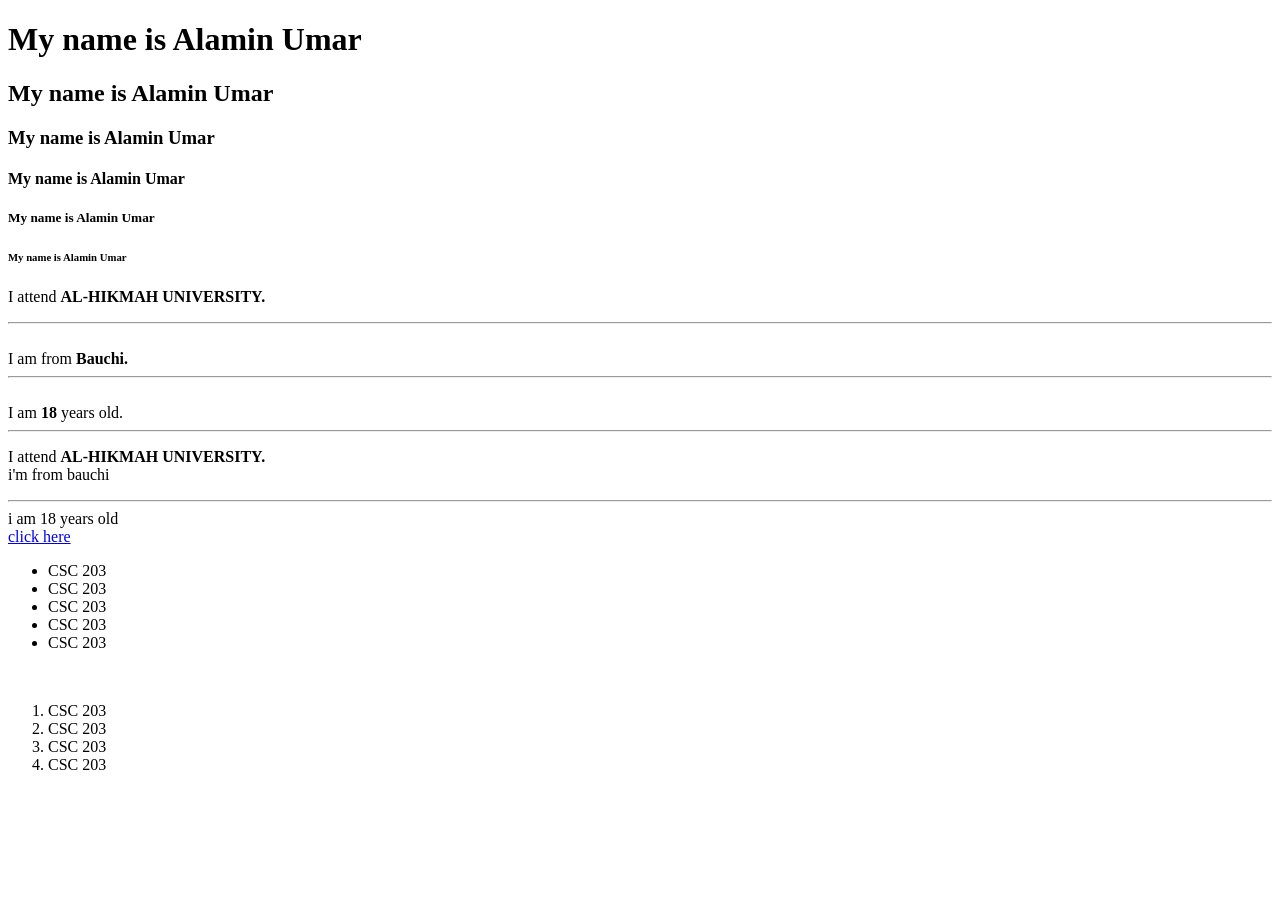
==== index.html @ 8be4a78a "added my html file" ====
<!DOCTYPE html>
<html lang="en">
<head>
    <meta charset="UTF-8">
    <meta name="viewport" content="width=device-width, initial-scale=1.0">
    <title>intro_html</title>
</head>
<body>
    <h1>My name is Alamin Umar</h1>
    <h2>My name is Alamin Umar</h2>
    <h3>My name is Alamin Umar</h3>
    <h4>My name is Alamin Umar</h4>
    <h5>My name is Alamin Umar</h5>
    <h6>My name is Alamin Umar</h6>
    <p>I attend <strong>AL-HIKMAH UNIVERSITY.</strong><hr><br> I am from <strong>Bauchi.</strong><hr><br> I am <strong>18</strong> years old. <hr></p>
    <p>I attend <strong>AL-HIKMAH UNIVERSITY.</strong><br>i'm from bauchi<hr>i am 18 years old <br>
       <a href="https://youtu.be/Iuw62tHiEWc?si=KpKaJ7KXu45-e29v">click here</a> </p>
    <ul>
        <li>CSC 203</li>
        <li>CSC 203</li>
        <li>CSC 203</li>
        <li>CSC 203</li>
        <li>CSC 203</li>
    </ul>
    <br>
    <ol>
        <li>CSC 203</li>
        <li>CSC 203</li>
        <li>CSC 203</li>
        <li>CSC 203</li>
    </ol>
    
</body>
</html>
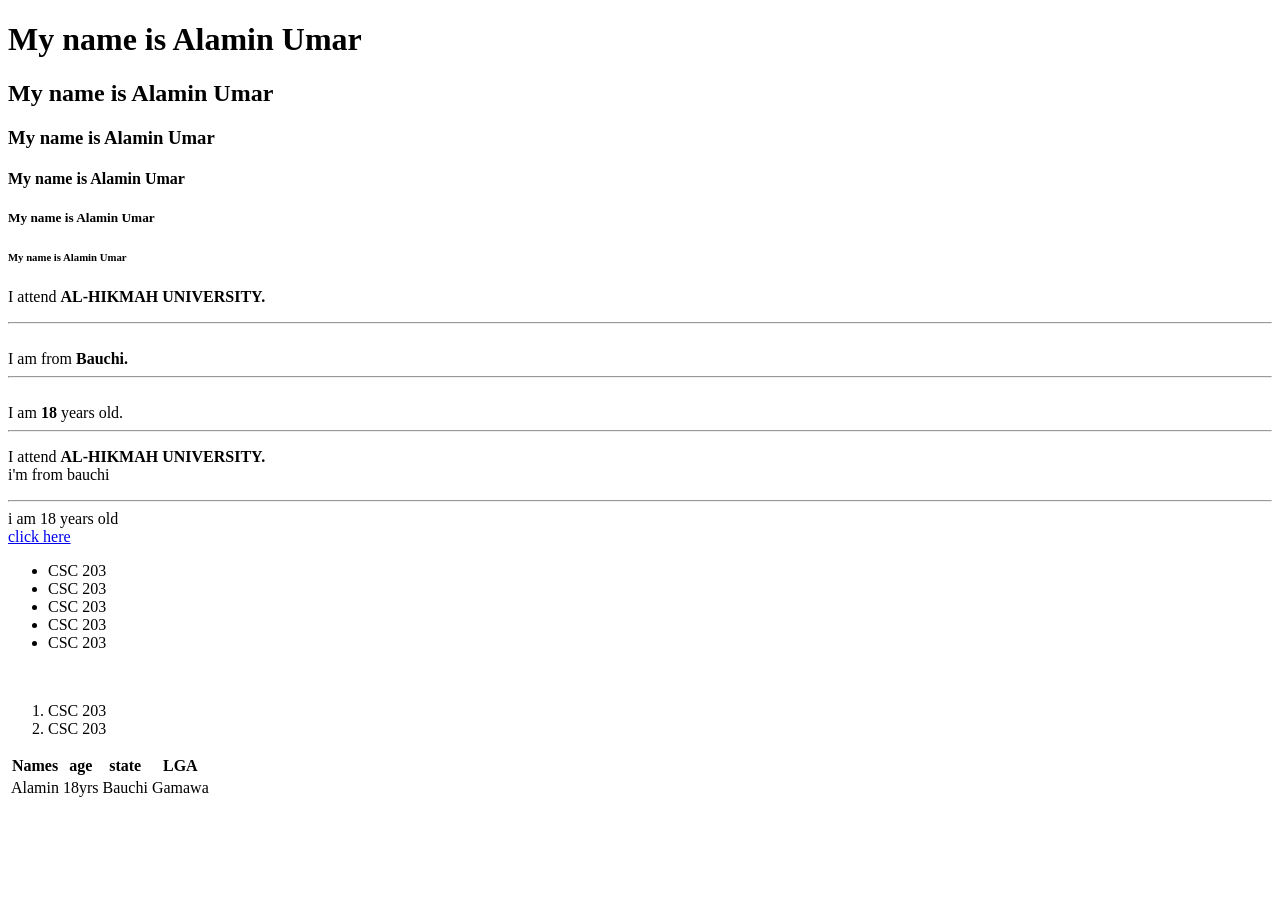
==== commit 76ced313: "added table in my file" ====
--- a/index.html
+++ b/index.html
@@ -26,9 +26,22 @@
     <ol>
         <li>CSC 203</li>
         <li>CSC 203</li>
-        <li>CSC 203</li>
-        <li>CSC 203</li>
     </ol>
-    
+    <table>
+        <tr>
+         <th>Names</th>
+         <th>age</th>
+         <th>state</th>
+         <th>LGA</th>
+        </tr>
+
+        <tr>
+         <td>Alamin</td>
+         <td>18yrs</td>
+         <td>Bauchi</td>
+         <td>Gamawa</td>
+    </tr>
+    </table>
+                
 </body>
 </html>
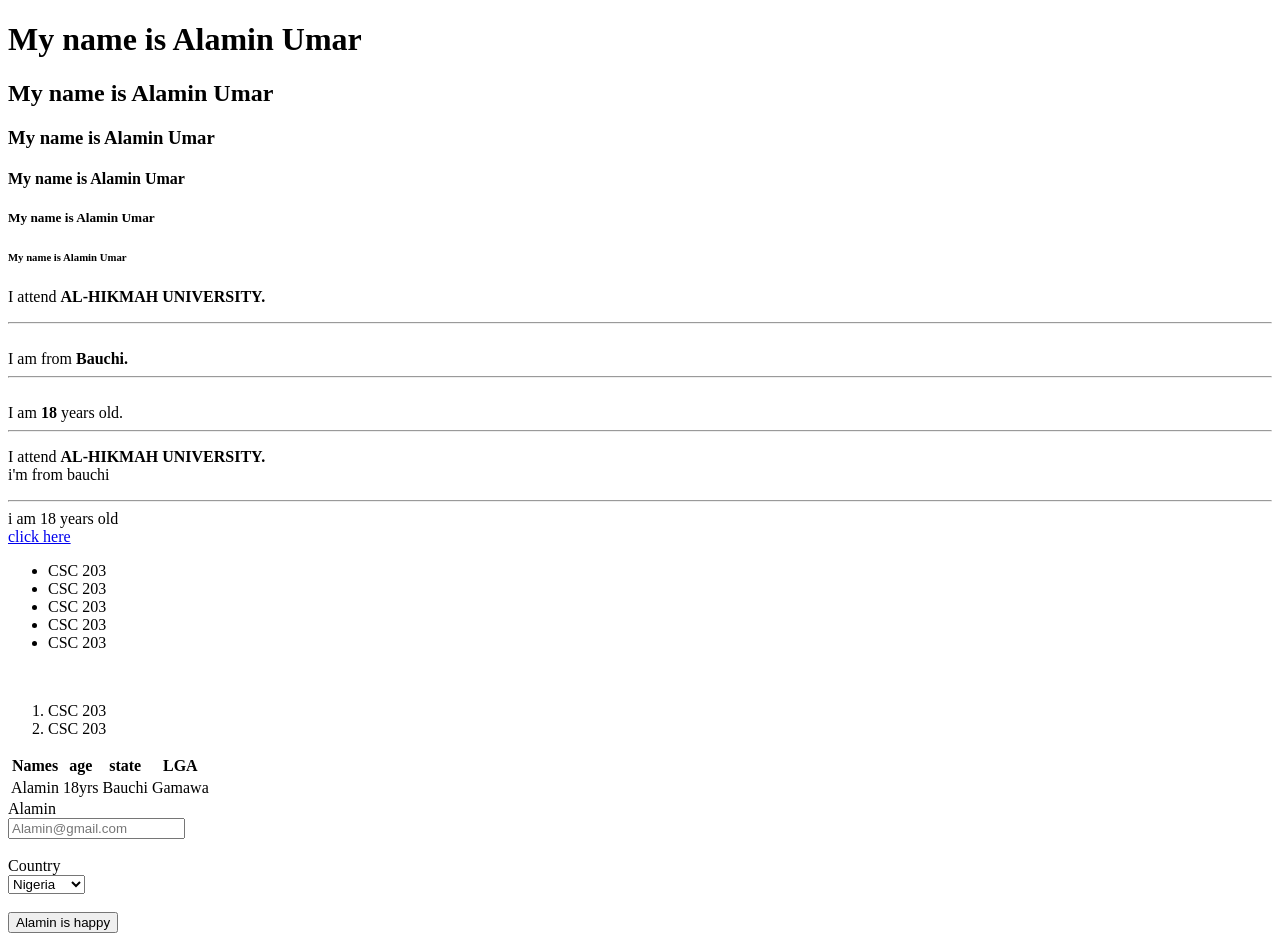
==== commit a4614e53: "updated my html file" ====
--- a/index.html
+++ b/index.html
@@ -42,6 +42,20 @@
          <td>Gamawa</td>
     </tr>
     </table>
+
+    <form action="/submit" method="post">
+        <label for="name">Alamin</label><br>
+        <input type="email" id="email" name="email" placeholder="Alamin@gmail.com"><br><br>
+    </form>
+
+    <label for="country">Country</label><br>
+    <select>
+        <option>Nigeria</option>
+        <option>USA</option>
+        <option>Germany</option>
+    </select><br><br>
+
+    <button type="reset">Alamin is happy</button>
                 
 </body>
 </html>
